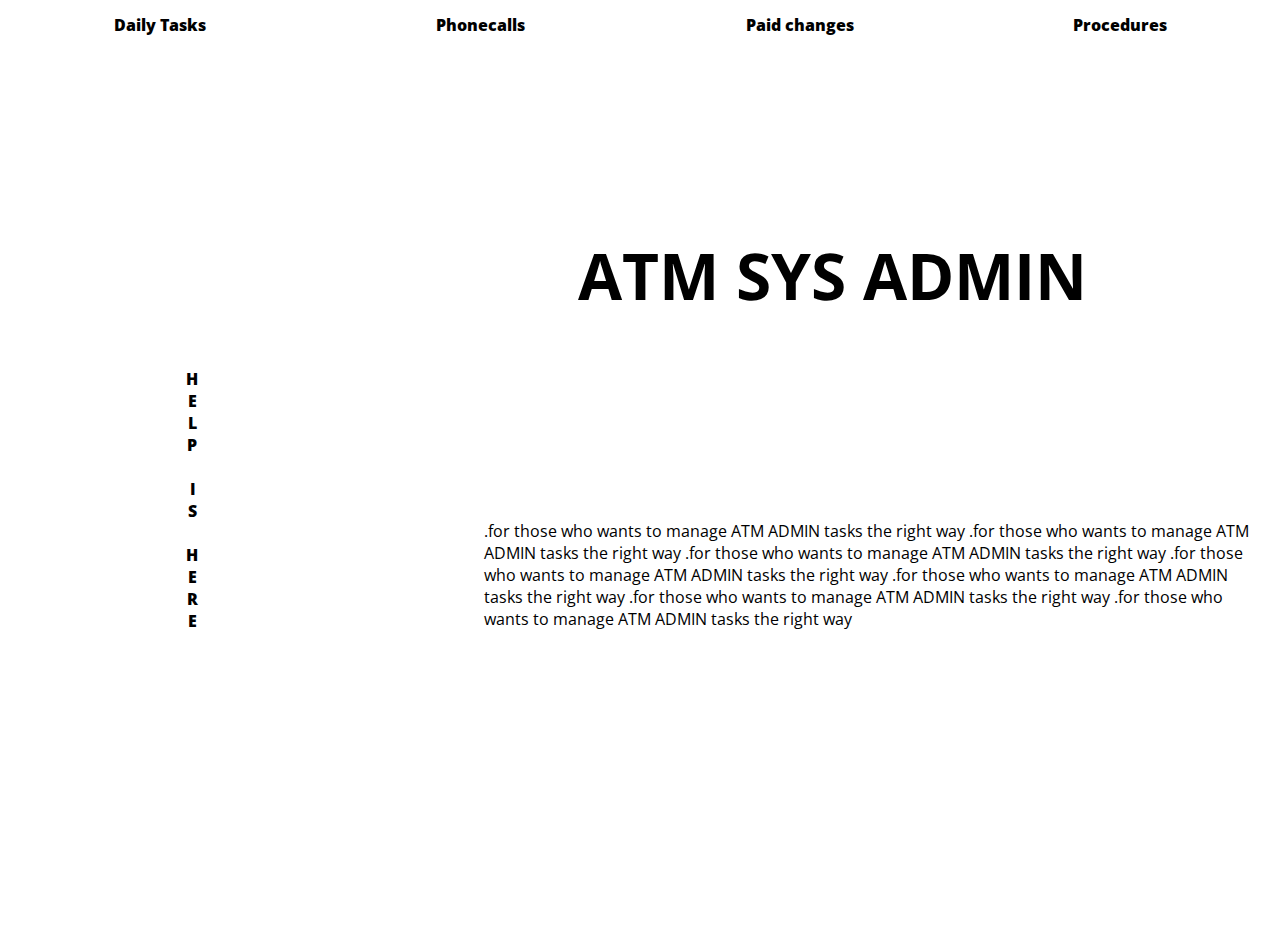
==== index.html @ 37ab987e "Initial commit, add main structure and first subpage" ====
<!DOCTYPE html>
<html lang="en">
<head>
    <meta charset="UTF-8">
    <meta http-equiv="X-UA-Compatible" content="IE=edge">
    <meta name="viewport" content="width=device-width, initial-scale=1.0">

    <link rel="preconnect" href="https://fonts.googleapis.com">
    <link rel="preconnect" href="https://fonts.gstatic.com" crossorigin>
    <link href="https://fonts.googleapis.com/css2?family=Open+Sans:wght@300&display=swap" rel="stylesheet">

    <link rel="stylesheet" href="https://cdnjs.cloudflare.com/ajax/libs/font-awesome/6.0.0-beta3/css/all.min.css" integrity="sha512-Fo3rlrZj/k7ujTnHg4CGR2D7kSs0v4LLanw2qksYuRlEzO+tcaEPQogQ0KaoGN26/zrn20ImR1DfuLWnOo7aBA==" crossorigin="anonymous" referrerpolicy="no-referrer" />

    <link rel="stylesheet" href="./style.css">
    <title>Work Tutorial</title>
</head>
<body>
    <div class="navbar">
        <ul class="navbar-ul">
            <li class="navbar-li"><a href="./sub-pages/daily-tasks/daily-tasks.html">Daily Tasks</a></li>
            <li class="navbar-li"><a href="./sub-pages/phonecalls.html">Phonecalls</a></li>
            <li class="navbar-li"><a href="./sub-pages/paid-changes.html">Paid changes</a></li>
            <li class="navbar-li"><a href="./sub-pages/procedures.html">Procedures</a></li>
        </ul>
    </div>
    <section class="main-page">

        <div class="short-description">
            <p>HELP IS HERE</p>
        </div>

        <div class="title">
            <div class="title-header">
                <h1>ATM SYS ADMIN</h1>
                <i class="far fa-money-bill-alt"></i>
            </div>
            <div class="long-description">
                <p>.for those who wants to manage ATM ADMIN tasks the right way 
                    .for those who wants to manage ATM ADMIN tasks the right way
                    .for those who wants to manage ATM ADMIN tasks the right way
                    .for those who wants to manage ATM ADMIN tasks the right way
                    .for those who wants to manage ATM ADMIN tasks the right way
                    .for those who wants to manage ATM ADMIN tasks the right way
                    .for those who wants to manage ATM ADMIN tasks the right way
                </p>
            </div>
        </div>

    </section>
</body>
</html>
---- style.css ----
* {
    box-sizing: border-box;
    padding: 0;
    margin: 0;
    font-family: 'Open Sans', sans-serif;
}

/* NAVBAR */

.navbar {
    display: flex;
    height: 50px;
}

.navbar-ul {
    display: flex;
    width: 100%;
    list-style-type: none;
    justify-content: space-around;
}

.navbar-li {    
    display: flex;
    align-items: center;
    justify-content: center;
    width: 20%;
    cursor: pointer;
    border-radius: 5px;
    font-size: 1rem;
    font-weight: 800;
}

.navbar-li:hover {
    font-size: 1.2rem;
    background-color: black;
    color: white;  
    transition: 0.5s ease-in-out;
    box-shadow: 0 0 20px black;
}

.navbar-li a {
    text-decoration: none;
    color: black;
}

.navbar-li:hover a {
    color: white;
}


/* MAIN PAGE */

.main-page {
    height: 100vh;
    width: 100%;
    display: flex;
    flex-wrap: wrap;
}

.short-description {
    width: 30%;
    display: flex;
    writing-mode: vertical-rl;
    text-orientation: upright;
    justify-content: center;
    align-items: center;
    font-size: 1rem;
    font-weight: 800;
}

.title {
    display: flex;
    width: 70%;
    font-size: 2rem;
    flex-direction: column;
}

.title-header {
    height: 50%;
    display: flex;
    justify-content: center;
    align-items: center;
    position: relative;
}

.fa-money-bill-alt {
    position: absolute;
    top: 30%;

}

.long-description {
    font-size: 1rem;
    height: 50%;
    padding: 20px 20px 0 100px;
}
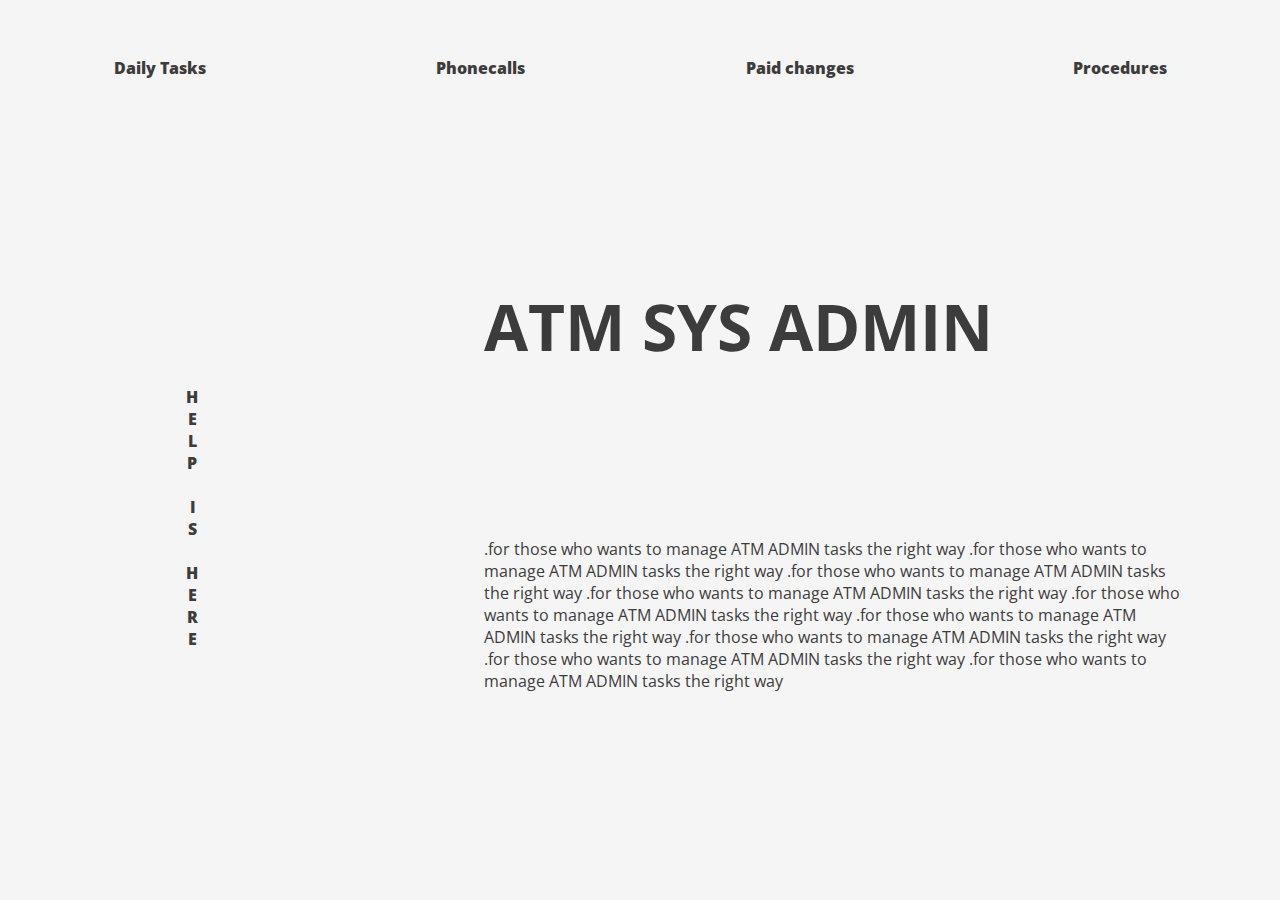
==== commit b222edde: "Add few style adjustments on main page and daily-tasks" ====
--- a/index.html
+++ b/index.html
@@ -18,9 +18,9 @@
     <div class="navbar">
         <ul class="navbar-ul">
             <li class="navbar-li"><a href="./sub-pages/daily-tasks/daily-tasks.html">Daily Tasks</a></li>
-            <li class="navbar-li"><a href="./sub-pages/phonecalls.html">Phonecalls</a></li>
-            <li class="navbar-li"><a href="./sub-pages/paid-changes.html">Paid changes</a></li>
-            <li class="navbar-li"><a href="./sub-pages/procedures.html">Procedures</a></li>
+            <li class="navbar-li"><a href="./sub-pages/phonecalls/phonecalls.html">Phonecalls</a></li>
+            <li class="navbar-li"><a href="./sub-pages/paid-changes/paid-changes.html">Paid changes</a></li>
+            <li class="navbar-li"><a href="./sub-pages/procedures/procedures.html">Procedures</a></li>
         </ul>
     </div>
     <section class="main-page">
@@ -32,10 +32,12 @@
         <div class="title">
             <div class="title-header">
                 <h1>ATM SYS ADMIN</h1>
-                <i class="far fa-money-bill-alt"></i>
+                
             </div>
             <div class="long-description">
                 <p>.for those who wants to manage ATM ADMIN tasks the right way 
+                    .for those who wants to manage ATM ADMIN tasks the right way
+                    .for those who wants to manage ATM ADMIN tasks the right way
                     .for those who wants to manage ATM ADMIN tasks the right way
                     .for those who wants to manage ATM ADMIN tasks the right way
                     .for those who wants to manage ATM ADMIN tasks the right way
--- a/style.css
+++ b/style.css
@@ -3,13 +3,15 @@
     padding: 0;
     margin: 0;
     font-family: 'Open Sans', sans-serif;
+    color: rgb(61, 60, 60);
 }
 
 /* NAVBAR */
 
 .navbar {
     display: flex;
-    height: 50px;
+    height: 15vh;
+    background-color: rgb(245, 245, 245);
 }
 
 .navbar-ul {
@@ -28,33 +30,33 @@
     border-radius: 5px;
     font-size: 1rem;
     font-weight: 800;
+    margin: 20px 0;
 }
 
 .navbar-li:hover {
-    font-size: 1.2rem;
-    background-color: black;
-    color: white;  
-    transition: 0.5s ease-in-out;
-    box-shadow: 0 0 20px black;
+    background-color: rgb(92, 91, 91);
+    color: rgb(245, 245, 245);  
+    transition: 1s ease;
 }
 
 .navbar-li a {
     text-decoration: none;
-    color: black;
+    color: rgb(61, 60, 60);
 }
 
 .navbar-li:hover a {
-    color: white;
+    color: rgb(245, 245, 245);
 }
 
 
 /* MAIN PAGE */
 
 .main-page {
-    height: 100vh;
+    height: 85vh;
     width: 100%;
     display: flex;
     flex-wrap: wrap;
+    background-color: rgb(245, 245, 245);
 }
 
 .short-description {
@@ -78,19 +80,14 @@
 .title-header {
     height: 50%;
     display: flex;
-    justify-content: center;
+    justify-content: left;
     align-items: center;
     position: relative;
-}
-
-.fa-money-bill-alt {
-    position: absolute;
-    top: 30%;
-
+    padding-left: 100px;
 }
 
 .long-description {
     font-size: 1rem;
     height: 50%;
-    padding: 20px 20px 0 100px;
+    padding: 20px 100px 0 100px;
 }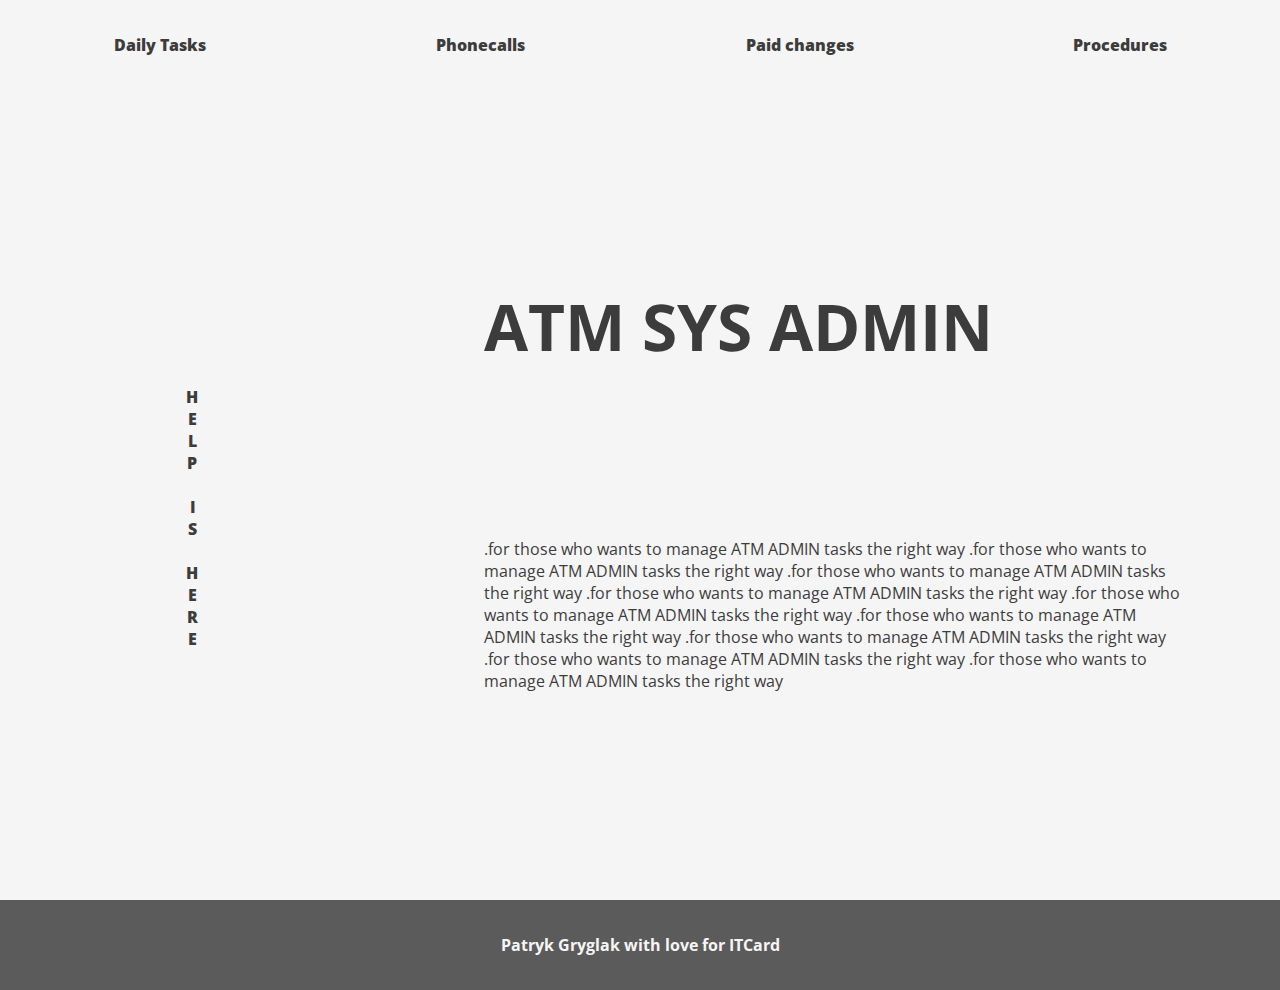
==== commit 08c1b8c0: "changed files structure, added footer" ====
--- a/index.html
+++ b/index.html
@@ -17,13 +17,13 @@
 <body>
     <div class="navbar">
         <ul class="navbar-ul">
-            <li class="navbar-li"><a href="./sub-pages/daily-tasks/daily-tasks.html">Daily Tasks</a></li>
-            <li class="navbar-li"><a href="./sub-pages/phonecalls/phonecalls.html">Phonecalls</a></li>
-            <li class="navbar-li"><a href="./sub-pages/paid-changes/paid-changes.html">Paid changes</a></li>
-            <li class="navbar-li"><a href="./sub-pages/procedures/procedures.html">Procedures</a></li>
+            <li class="navbar-li"><a href="./sub-pages/daily-tasks.html">Daily Tasks</a></li>
+            <li class="navbar-li"><a href="./sub-pages/phonecalls.html">Phonecalls</a></li>
+            <li class="navbar-li"><a href="./sub-pages/paid-changes.html">Paid changes</a></li>
+            <li class="navbar-li"><a href="./sub-pages/procedures.html">Procedures</a></li>
         </ul>
     </div>
-    <section class="main-page">
+    <section class="start-page">
 
         <div class="short-description">
             <p>HELP IS HERE</p>
@@ -49,5 +49,6 @@
         </div>
 
     </section>
+    <footer>Patryk Gryglak with love for ITCard</footer>
 </body>
 </html>--- a/style.css
+++ b/style.css
@@ -21,16 +21,16 @@
     justify-content: space-around;
 }
 
-.navbar-li {    
-    display: flex;
-    align-items: center;
-    justify-content: center;
+.navbar-li {
     width: 20%;
+    height: 50px;
     cursor: pointer;
     border-radius: 5px;
     font-size: 1rem;
     font-weight: 800;
     margin: 20px 0;
+    position: relative;
+    text-align: center;
 }
 
 .navbar-li:hover {
@@ -40,6 +40,13 @@
 }
 
 .navbar-li a {
+    position: absolute;
+    width: 100%;
+    height: 100%;
+    left: 50%;
+    top: 50%;
+    transform: translate(-50%, -50%);
+    line-height: 50px;
     text-decoration: none;
     color: rgb(61, 60, 60);
 }
@@ -51,7 +58,7 @@
 
 /* MAIN PAGE */
 
-.main-page {
+.start-page {
     height: 85vh;
     width: 100%;
     display: flex;
@@ -90,4 +97,16 @@
     font-size: 1rem;
     height: 50%;
     padding: 20px 100px 0 100px;
+}
+
+/*Footer*/
+
+footer {
+    display: flex;
+    align-items: center;
+    justify-content: center;
+    height: 10vh;
+    background-color: rgb(92, 91, 91);
+    color: rgb(245, 245, 245);
+    font-weight: bolder;
 }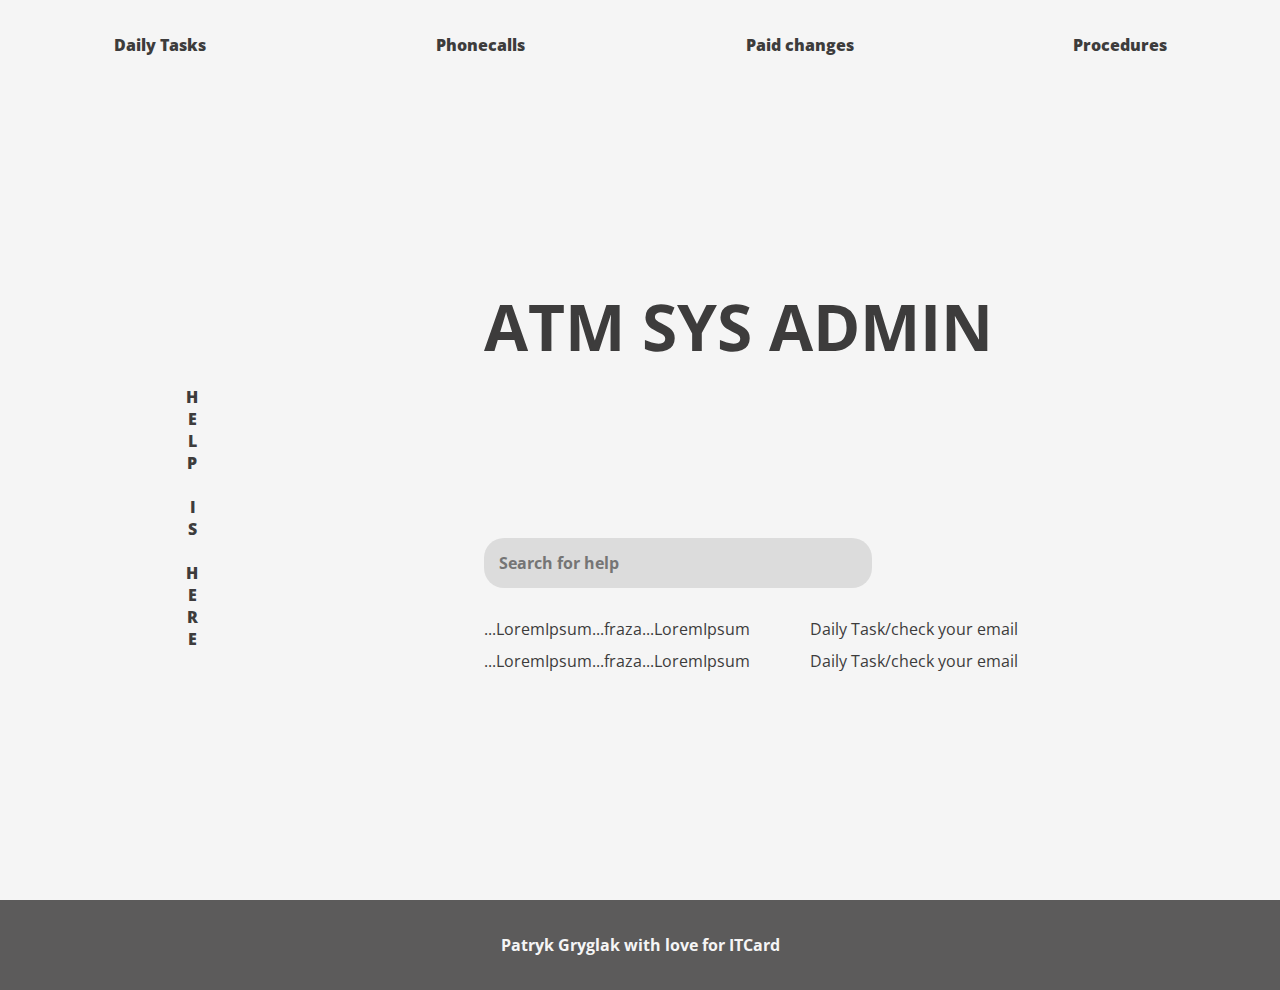
==== commit 7005e130: "Submitting data to subpages from data.js, started working on search tool" ====
--- a/index.html
+++ b/index.html
@@ -4,13 +4,10 @@
     <meta charset="UTF-8">
     <meta http-equiv="X-UA-Compatible" content="IE=edge">
     <meta name="viewport" content="width=device-width, initial-scale=1.0">
-
     <link rel="preconnect" href="https://fonts.googleapis.com">
     <link rel="preconnect" href="https://fonts.gstatic.com" crossorigin>
     <link href="https://fonts.googleapis.com/css2?family=Open+Sans:wght@300&display=swap" rel="stylesheet">
-
     <link rel="stylesheet" href="https://cdnjs.cloudflare.com/ajax/libs/font-awesome/6.0.0-beta3/css/all.min.css" integrity="sha512-Fo3rlrZj/k7ujTnHg4CGR2D7kSs0v4LLanw2qksYuRlEzO+tcaEPQogQ0KaoGN26/zrn20ImR1DfuLWnOo7aBA==" crossorigin="anonymous" referrerpolicy="no-referrer" />
-
     <link rel="stylesheet" href="./style.css">
     <title>Work Tutorial</title>
 </head>
@@ -31,24 +28,32 @@
 
         <div class="title">
             <div class="title-header">
-                <h1>ATM SYS ADMIN</h1>
-                
+                <h1>ATM SYS ADMIN</h1>                
             </div>
-            <div class="long-description">
-                <p>.for those who wants to manage ATM ADMIN tasks the right way 
-                    .for those who wants to manage ATM ADMIN tasks the right way
-                    .for those who wants to manage ATM ADMIN tasks the right way
-                    .for those who wants to manage ATM ADMIN tasks the right way
-                    .for those who wants to manage ATM ADMIN tasks the right way
-                    .for those who wants to manage ATM ADMIN tasks the right way
-                    .for those who wants to manage ATM ADMIN tasks the right way
-                    .for those who wants to manage ATM ADMIN tasks the right way
-                    .for those who wants to manage ATM ADMIN tasks the right way
-                </p>
+            <div class="search-container">
+                <div>
+                    <input id="search" type="text" class="input" placeholder="Search for help"/>
+                    <i class="fas fa-search search-button"></i>
+                </div>
+                <span class="search-bar-cap"></span>
+                <ul class="results-container">
+                    <li>
+                        <p>...LoremIpsum...fraza...LoremIpsum</p>
+                        <i class="fas fa-arrow-right"></i>
+                        <a>Daily Task/check your email</a>
+                    </li>
+                    <li>
+                        <p>...LoremIpsum...fraza...LoremIpsum</p>
+                        <i class="fas fa-arrow-right"></i>
+                        <a>Daily Task/check your email</a>
+                    </li>
+                </ul>
             </div>
         </div>
 
     </section>
     <footer>Patryk Gryglak with love for ITCard</footer>
+<script src="./data.js"></script>
+<script src="./search.js"></script>
 </body>
 </html>--- a/style.css
+++ b/style.css
@@ -93,10 +93,52 @@
     padding-left: 100px;
 }
 
-.long-description {
+.search-container {
+    display: flex;
+    flex-direction: column;
     font-size: 1rem;
     height: 50%;
-    padding: 20px 100px 0 100px;
+    padding: 20px 20px 0 100px;
+}
+.input {
+    border: none;
+    border-radius: 20px;
+    padding: 15px;
+    width: 50%;
+    height: 50px;
+    font-size: 1rem;
+    color: black;
+    font-weight: bolder;
+    background-color: rgb(220, 220, 220);
+}
+.input:focus{
+    outline: none;
+}
+
+.fa-search {
+    font-size: 25px;
+    margin: 10px;
+}
+
+.search-bar-cap {
+    color: red;
+    font-weight: bolder;
+    padding-left: 10px;
+    margin-top: 20px;
+}
+
+/* Results*/
+
+.results-container{
+    list-style-type: none;
+}
+.results-container li {
+    display: flex;
+    margin: 10px 0;
+}
+
+.fa-arrow-right {
+    margin: 0 30px;
 }
 
 /*Footer*/
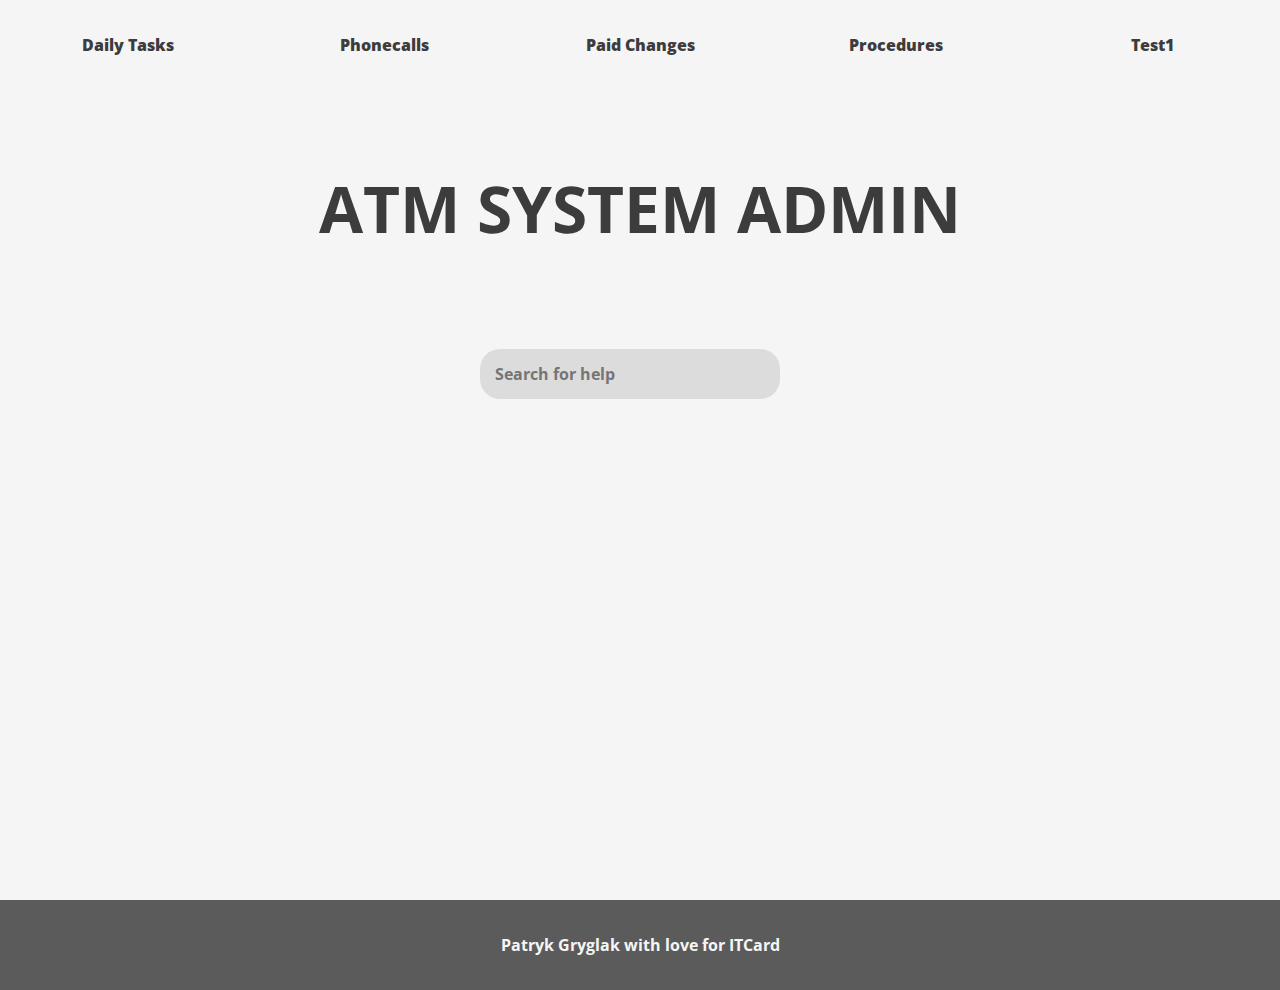
==== commit 5ceaee5b: "Changed structure to sigle-page website, added search-bar, edited readme" ====
--- a/index.html
+++ b/index.html
@@ -14,21 +14,16 @@
 <body>
     <div class="navbar">
         <ul class="navbar-ul">
-            <li class="navbar-li"><a href="./sub-pages/daily-tasks.html">Daily Tasks</a></li>
+            <!-- <li class="navbar-li"><a href="./sub-pages/daily-tasks.html"></a></li>
             <li class="navbar-li"><a href="./sub-pages/phonecalls.html">Phonecalls</a></li>
             <li class="navbar-li"><a href="./sub-pages/paid-changes.html">Paid changes</a></li>
-            <li class="navbar-li"><a href="./sub-pages/procedures.html">Procedures</a></li>
+            <li class="navbar-li"><a href="./sub-pages/procedures.html">Procedures</a></li> -->
         </ul>
     </div>
     <section class="start-page">
-
-        <div class="short-description">
-            <p>HELP IS HERE</p>
-        </div>
-
         <div class="title">
             <div class="title-header">
-                <h1>ATM SYS ADMIN</h1>                
+                <h1>ATM SYSTEM ADMIN</h1>                
             </div>
             <div class="search-container">
                 <div>
@@ -37,23 +32,14 @@
                 </div>
                 <span class="search-bar-cap"></span>
                 <ul class="results-container">
-                    <li>
-                        <p>...LoremIpsum...fraza...LoremIpsum</p>
-                        <i class="fas fa-arrow-right"></i>
-                        <a>Daily Task/check your email</a>
-                    </li>
-                    <li>
-                        <p>...LoremIpsum...fraza...LoremIpsum</p>
-                        <i class="fas fa-arrow-right"></i>
-                        <a>Daily Task/check your email</a>
-                    </li>
+
                 </ul>
             </div>
+            
         </div>
-
     </section>
     <footer>Patryk Gryglak with love for ITCard</footer>
 <script src="./data.js"></script>
-<script src="./search.js"></script>
+<script src="./app.js"></script>
 </body>
 </html>--- a/style.css
+++ b/style.css
@@ -4,6 +4,11 @@
     margin: 0;
     font-family: 'Open Sans', sans-serif;
     color: rgb(61, 60, 60);
+    
+}
+
+body {
+    background-color: rgb(245, 245, 245);
 }
 
 /* NAVBAR */
@@ -28,9 +33,11 @@
     border-radius: 5px;
     font-size: 1rem;
     font-weight: 800;
-    margin: 20px 0;
-    position: relative;
-    text-align: center;
+    margin: 20px 20px;
+    position: relative;
+    display: flex;
+    align-items: center;
+    justify-content: center;
 }
 
 .navbar-li:hover {
@@ -39,22 +46,6 @@
     transition: 1s ease;
 }
 
-.navbar-li a {
-    position: absolute;
-    width: 100%;
-    height: 100%;
-    left: 50%;
-    top: 50%;
-    transform: translate(-50%, -50%);
-    line-height: 50px;
-    text-decoration: none;
-    color: rgb(61, 60, 60);
-}
-
-.navbar-li:hover a {
-    color: rgb(245, 245, 245);
-}
-
 
 /* MAIN PAGE */
 
@@ -66,45 +57,37 @@
     background-color: rgb(245, 245, 245);
 }
 
-.short-description {
-    width: 30%;
-    display: flex;
-    writing-mode: vertical-rl;
-    text-orientation: upright;
-    justify-content: center;
-    align-items: center;
-    font-size: 1rem;
-    font-weight: 800;
-}
-
 .title {
     display: flex;
-    width: 70%;
+    width: 100%;
     font-size: 2rem;
     flex-direction: column;
 }
 
 .title-header {
-    height: 50%;
-    display: flex;
-    justify-content: left;
-    align-items: center;
-    position: relative;
-    padding-left: 100px;
+    height: 25%;
+    display: flex;
+    justify-content: center;
+    align-items: top;
+    margin-top: 30px; 
 }
 
 .search-container {
     display: flex;
     flex-direction: column;
+    align-items: center;
+    justify-content: top;
     font-size: 1rem;
-    height: 50%;
-    padding: 20px 20px 0 100px;
-}
+    height: 75%;
+
+}
+
 .input {
     border: none;
     border-radius: 20px;
     padding: 15px;
-    width: 50%;
+    margin-bottom: 10px;
+    width: 300px;
     height: 50px;
     font-size: 1rem;
     color: black;
@@ -124,23 +107,168 @@
     color: red;
     font-weight: bolder;
     padding-left: 10px;
-    margin-top: 20px;
 }
 
 /* Results*/
 
 .results-container{
     list-style-type: none;
+    position: absolute;
+    top: 50%;
 }
 .results-container li {
-    display: flex;
-    margin: 10px 0;
+    border-radius: 7px;
+    display: flex;
+    padding:3px 5px;
+}
+.results-container li:hover{
+    transition: 0.5s ease;
+    background-color: rgb(220, 220, 220);
+}
+
+.results-container a{
+    font-weight: bolder;
+}
+.results-container a:hover{
+    cursor: pointer;
 }
 
 .fa-arrow-right {
     margin: 0 30px;
 }
 
+/* nEW NAVBAR FEATURES */
+
+
+.header {
+    display: flex;
+    align-items: center;
+    justify-content: center;
+    width: 100%;
+    font-size: 1.5rem;
+    font-weight: 800;
+    position: relative;
+}
+
+.header a {
+    position: absolute;
+    left: 5%;
+    cursor: pointer;
+    padding: 30px;
+    text-decoration: none;
+    color: rgb(61, 60, 60);
+}
+.header a:hover {
+    color: silver;
+    font-size: larger;
+    transition: 0.3s ease;
+}
+
+.task {
+    display: flex;
+    width: 20%;
+    justify-content: center;
+    align-items: center;
+    padding: 30px;
+    border-radius: 50px;
+    cursor: pointer;
+    text-align: center;
+    font-weight: 800;
+}
+
+.task:hover {
+    background-color: rgb(92, 91, 91);
+    color: white;
+    transition: 0.5s ease;
+}
+
+/* Pop Up div*/
+
+.pop-up {
+    height: 80vh;
+    width: 80vw;
+    position: absolute;
+    display: flex;
+    flex-wrap: wrap;
+    top: 50%;
+    left: 50%;
+    transform: translate(-50%, -50%);
+    background-color: rgb(224, 224, 224);
+    color: rgb(8, 8, 8);
+    text-align: center;
+    overflow: scroll;
+    padding: 0 80px 0 80px;
+}
+
+.popup-cover{
+    height: 100%;
+    width: 100%;
+    position: absolute;
+    display: flex;
+    flex-wrap: wrap;
+    top: 50%;
+    left: 50%;
+    transform: translate(-50%, -50%);
+    background-color: rgb(224, 224, 224);
+    color: rgb(8, 8, 8);
+    text-align: center;
+    overflow: scroll;
+    padding: 0 80px 0 80px;
+    
+}
+
+.fa-times-circle {
+    margin: 30px 0 0 90%;
+    left: 50px;
+    cursor: pointer;
+    width: 60px;
+    height: 60px;
+    font-size: x-large;
+    position: relative;
+}
+
+.pop-up i:hover {
+    color: rgb(211, 9, 9);
+    transition: 0.5s ease;
+}
+
+.fa-chevron-left {
+    cursor: pointer;
+    width: 60px;
+    font-size: x-large;
+    position: relative;
+    position: absolute;
+    right: 90%;
+    top: 10%;
+    height: 60px;
+}
+
+.pop-up p {
+    margin-top: 50px;
+    position: absolute;
+    top: 35%;
+    left: 50%;
+    transform: translate(-50%, -50%);
+    width: 80%;
+}
+/* 
+.popup-cover {
+    width: 100%;
+    height: 100%;
+    border: 1px solid red;
+} */
+
+.pop-up h2 {
+    position: absolute;
+    top: 15%;
+    left: 50%;
+    transform: translate(-50%, -50%);
+}
+
+.highlight {
+    color: red;
+    font-size: larger;
+}
 /*Footer*/
 
 footer {
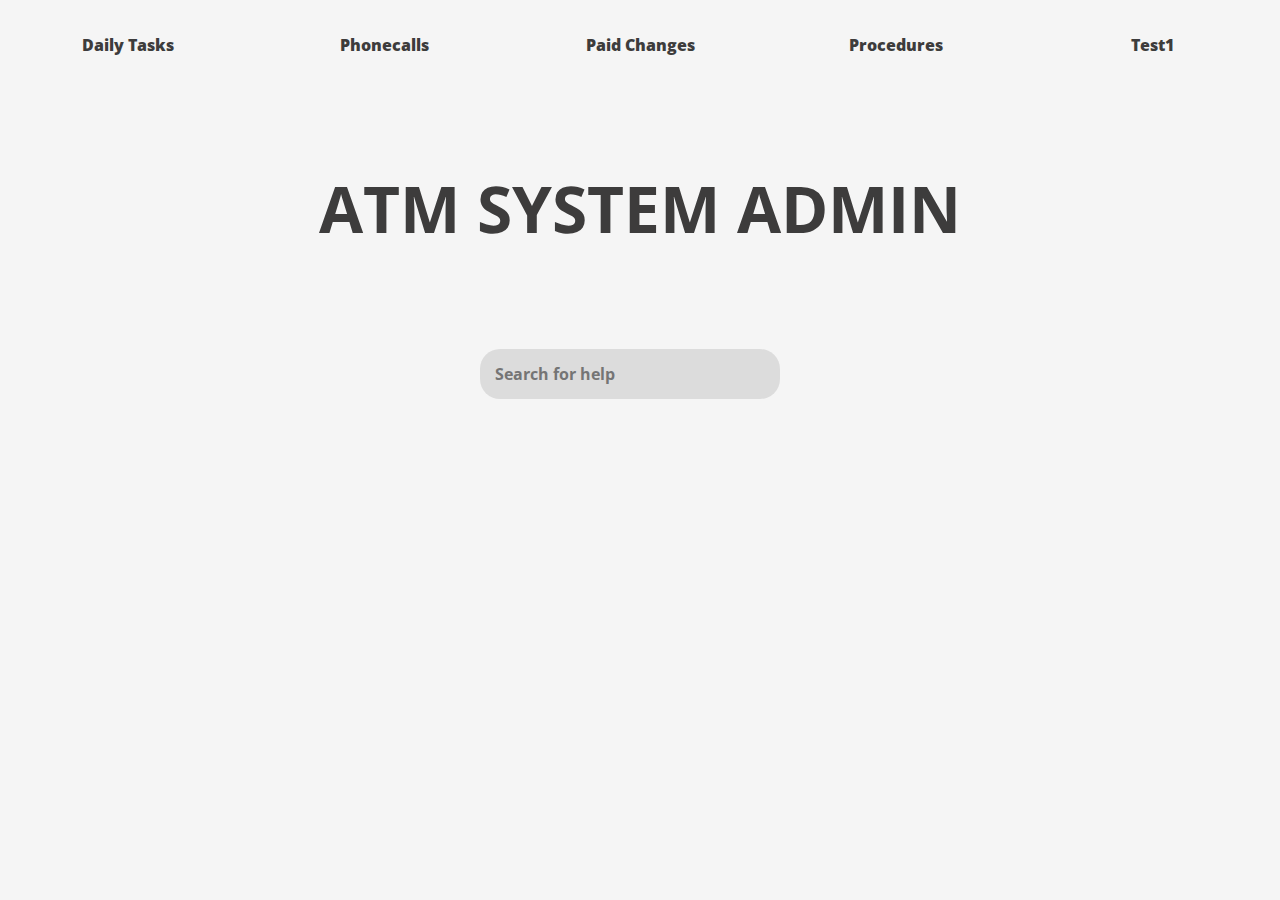
==== commit b23ad23a: "changed displaying search results" ====
--- a/index.html
+++ b/index.html
@@ -13,12 +13,7 @@
 </head>
 <body>
     <div class="navbar">
-        <ul class="navbar-ul">
-            <!-- <li class="navbar-li"><a href="./sub-pages/daily-tasks.html"></a></li>
-            <li class="navbar-li"><a href="./sub-pages/phonecalls.html">Phonecalls</a></li>
-            <li class="navbar-li"><a href="./sub-pages/paid-changes.html">Paid changes</a></li>
-            <li class="navbar-li"><a href="./sub-pages/procedures.html">Procedures</a></li> -->
-        </ul>
+        <ul class="navbar-ul"></ul>
     </div>
     <section class="start-page">
         <div class="title">
@@ -31,14 +26,13 @@
                     <i class="fas fa-search search-button"></i>
                 </div>
                 <span class="search-bar-cap"></span>
-                <ul class="results-container">
-
-                </ul>
+                <div class="results-container">
+                    
+                </div>
             </div>
             
         </div>
     </section>
-    <footer>Patryk Gryglak with love for ITCard</footer>
 <script src="./data.js"></script>
 <script src="./app.js"></script>
 </body>
--- a/style.css
+++ b/style.css
@@ -101,6 +101,7 @@
 .fa-search {
     font-size: 25px;
     margin: 10px;
+    cursor: pointer;
 }
 
 .search-bar-cap {
@@ -115,29 +116,30 @@
     list-style-type: none;
     position: absolute;
     top: 50%;
-}
-.results-container li {
-    border-radius: 7px;
-    display: flex;
-    padding:3px 5px;
-}
-.results-container li:hover{
-    transition: 0.5s ease;
+    display: flex;
+    flex-wrap: wrap;
+    justify-content: space-around;
+}
+.results-task {
+    display: flex;
+    width: 180px;
+    height: 180px;
+    background-color: rgb(245, 245, 245);
+    justify-content: center;
+    align-items: center;
+    margin: 30px;
+    padding: 10px;
+    border-radius: 20px;
+    cursor: pointer;
+    text-align: center;
+    font-weight: 800;
+}
+
+.results-task:hover{
     background-color: rgb(220, 220, 220);
 }
 
-.results-container a{
-    font-weight: bolder;
-}
-.results-container a:hover{
-    cursor: pointer;
-}
-
-.fa-arrow-right {
-    margin: 0 30px;
-}
-
-/* nEW NAVBAR FEATURES */
+/*NAVBAR*/
 
 
 .header {
@@ -251,12 +253,6 @@
     transform: translate(-50%, -50%);
     width: 80%;
 }
-/* 
-.popup-cover {
-    width: 100%;
-    height: 100%;
-    border: 1px solid red;
-} */
 
 .pop-up h2 {
     position: absolute;
@@ -270,6 +266,10 @@
     font-size: larger;
 }
 /*Footer*/
+
+.push {
+    height: 50px;
+}
 
 footer {
     display: flex;
